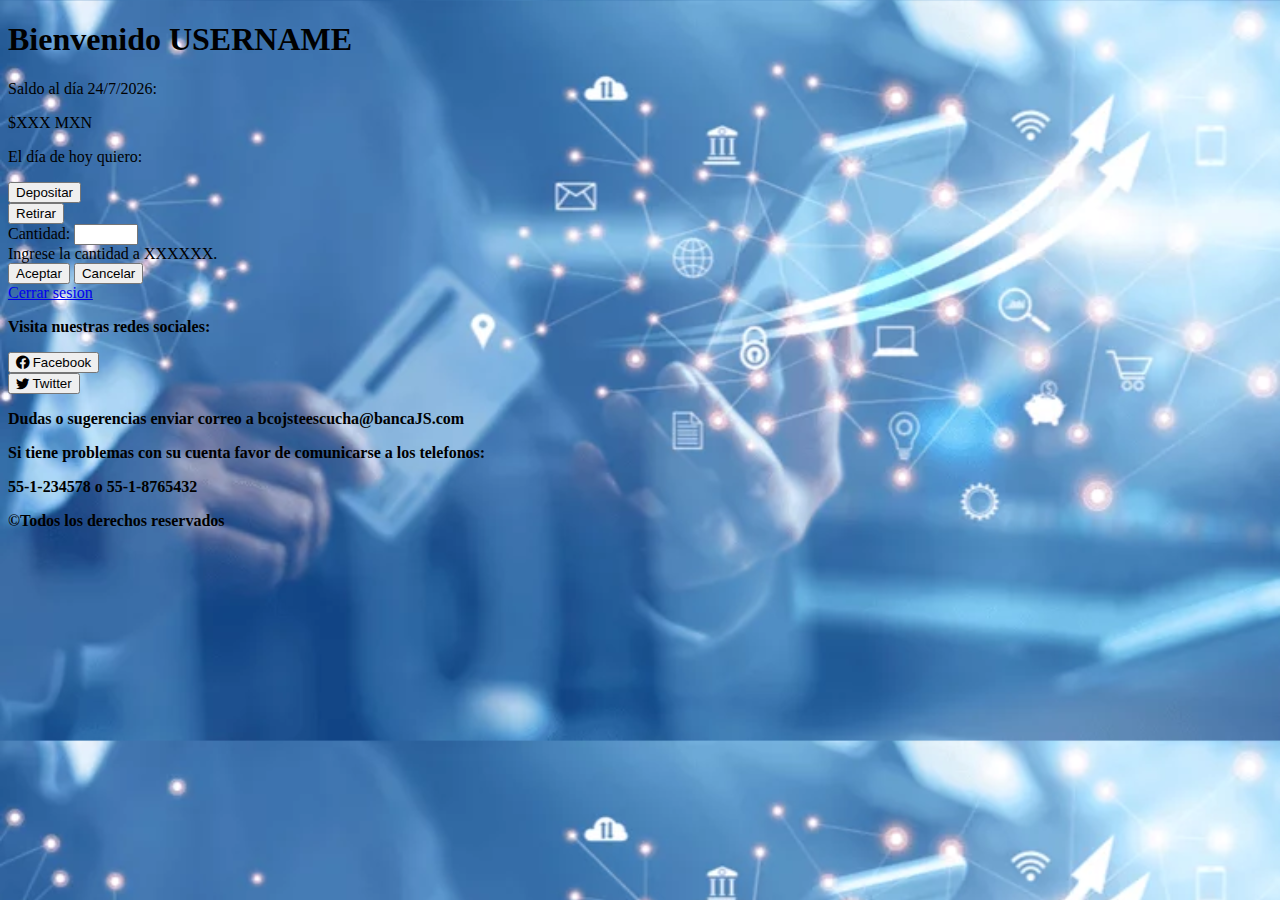
==== profile.html @ bbde0c3a "avances" ====
<!DOCTYPE html>
<html lang="es">
    <head>
        <meta charset="UTF-8">
        <meta http-equiv="X-UA-Compatible" content="IE=edge">
        <meta name="viewport" content="width=device-width, initial-scale=1.0">
        <title>Profile</title>

        <link rel="stylesheet" href="https://cdn.jsdelivr.net/npm/bootstrap-icons@1.9.1/font/bootstrap-icons.css">
        <link href="https://cdn.jsdelivr.net/npm/bootstrap@5.2.0/dist/css/bootstrap.min.css" rel="stylesheet" integrity="sha384-gH2yIJqKdNHPEq0n4Mqa/HGKIhSkIHeL5AyhkYV8i59U5AR6csBvApHHNl/vI1Bx" crossorigin="anonymous">
        <link rel="stylesheet" href="./style/style.css">
    </head>
    <body class="bodybg img-fluid object-fit">
        <div class="container">
            <!-- row de bienvenida -->
            <div class="row-py3 text-center">
                <h1 class=" text-dark " id="bienvenida"> Bienvenido USERNAME </h1>
            </div>
            <!-- row de card de la información del usuario -->
            <div class="row flex-column align-items-center ">
                <div class="card w-50" id="cardSaldo">
                    <!-- row de saldos -->
                    <div class="row">
                        <p class="h5 text-muted text-center" id="mensajeDia">Saldo al día DAY:</p>
                        <p class="h3 text-center" id="saldoUsuario">$XXX MXN</p>
                    </div>
                    <!-- row de acciones -->
                    <div class="row text-center" id="rowAcciones">
                        <p class="h5 text-muted mt-5 text-start">El día de hoy quiero: </p>    
                        <div class="col-12">
                            <button type="button" class="btn btn-success btn-sq-responsive w-50 my-1" id="btnDepositar">
                                Depositar
                            </button>
                        </div>
                        <div class="col-12">
                            <button type="button" class="btn btn-danger btn-sq-responsive w-50 my-1" id="btnRetirar">
                                Retirar
                            </button>
                        </div>
                    </div>
                    <!-- row que controla los movimientos -->
                    <div class="row" id="rowMovimientos">
                        <form>
                            <div class="mb-3">
                              <label for="inputCantidad" class="form-label">Cantidad:</label>
                              <input type="number" class="form-control" id="inputCantidad" min="0" max="990">
                              <div id="ayuda" class="form-text">Ingrese la cantidad a XXXXXX.</div>
                            </div>
                            <button type="submit" class="btn btn-primary" id="aceptarAccion">Aceptar</button>
                            <button type="submit" class="btn btn-danger" id="cancelarAccion">Cancelar</button>
                        </form>
                    </div>
                    <!-- row de cerrar sesión -->
                    <div class="row mt-5">
                        <div class="col text-end text-danger ">
                            <a href="#" class="" onclick= "return btnCerrarSesion()"  >
                                Cerrar sesion
                            </a> 
                        </div>
                    </div>
                </div>
            </div>
        </div>

        <!-- Footers -->
        <div class="row">
            <div class="row card-footer mt-5">
                <p class="mx-3 text-dark "> <strong> Visita nuestras redes sociales: </strong> </p>
                <div class="col-12">
                    <button class="btn btn-primary mx-3" id="btnFacebook"><i class="bi bi-facebook"></i> Facebook</button>
                </div>
                <div class="col-12 pt-1">
                    <button class="btn btn-primary mx-3" id="btnTwitter" ><i class="bi bi-twitter"></i> Twitter</button>
                </div>
            </div>

            <div class="row">
                <div class="card-footer text-white pt-5">
                    <p class="mx-3 my-0"> <strong> Dudas o sugerencias enviar correo a bcojsteescucha@bancaJS.com</strong></p>
                    <p class="mx-3 my-0"><strong> Si tiene problemas con su cuenta favor de comunicarse a los telefonos: </strong></p>
                    <p class="mx-3 my-0"><strong>55-1-234578 o 55-1-8765432</strong> </p>
                    <p class="mx-3 my-0"><strong> ©Todos los derechos reservados</strong></p>
                </div>
            </div>
        </div>
    </body>
    <script src="./scripts/profileCode.js"></script>
</html>
---- style/style.css ----
.bodybg{
    background-image: url(../pics/bank.png);
    background-repeat: no-repeat center center fixed; 
    -webkit-background-size: cover;
    -moz-background-size: cover;
    -o-background-size: cover;
    background-size: cover;
}

.object-fit{
    object-fit:cover;
    height: 100%;
}
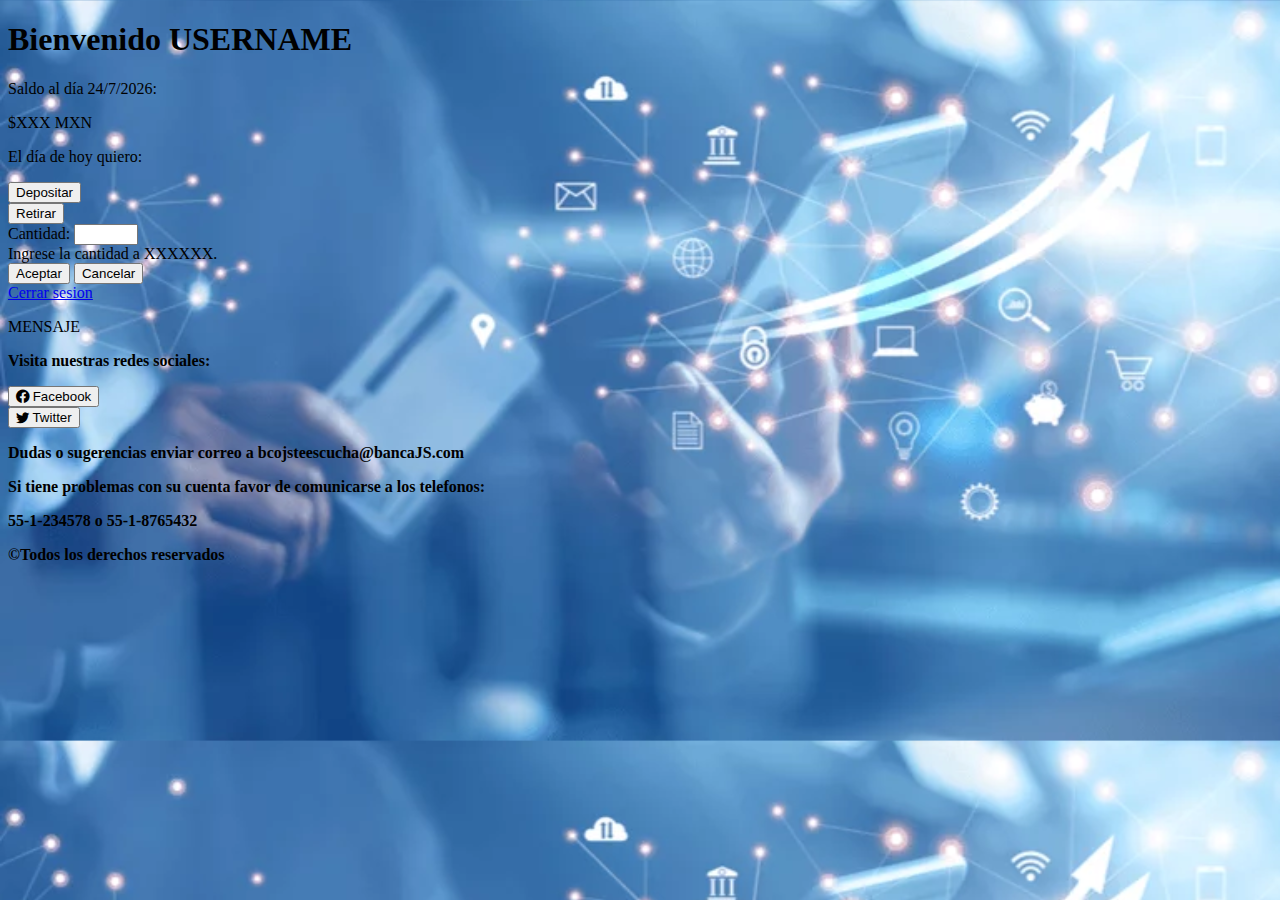
==== commit 2a3232ea: "Avances ( revisar cambio de color DIV)" ====
--- a/profile.html
+++ b/profile.html
@@ -60,6 +60,13 @@
                     </div>
                 </div>
             </div>
+
+            <!-- Row para el mensaje de error -->
+            <div class="row py-5 flex-column align-items-center">
+                <div class="class text-center bg-danger text-white w-50 " id="mensajes" >
+                    <p id="parrafoMensaje" class="pt-2">MENSAJE</p>
+                </div>
+            </div>
         </div>
 
         <!-- Footers -->
